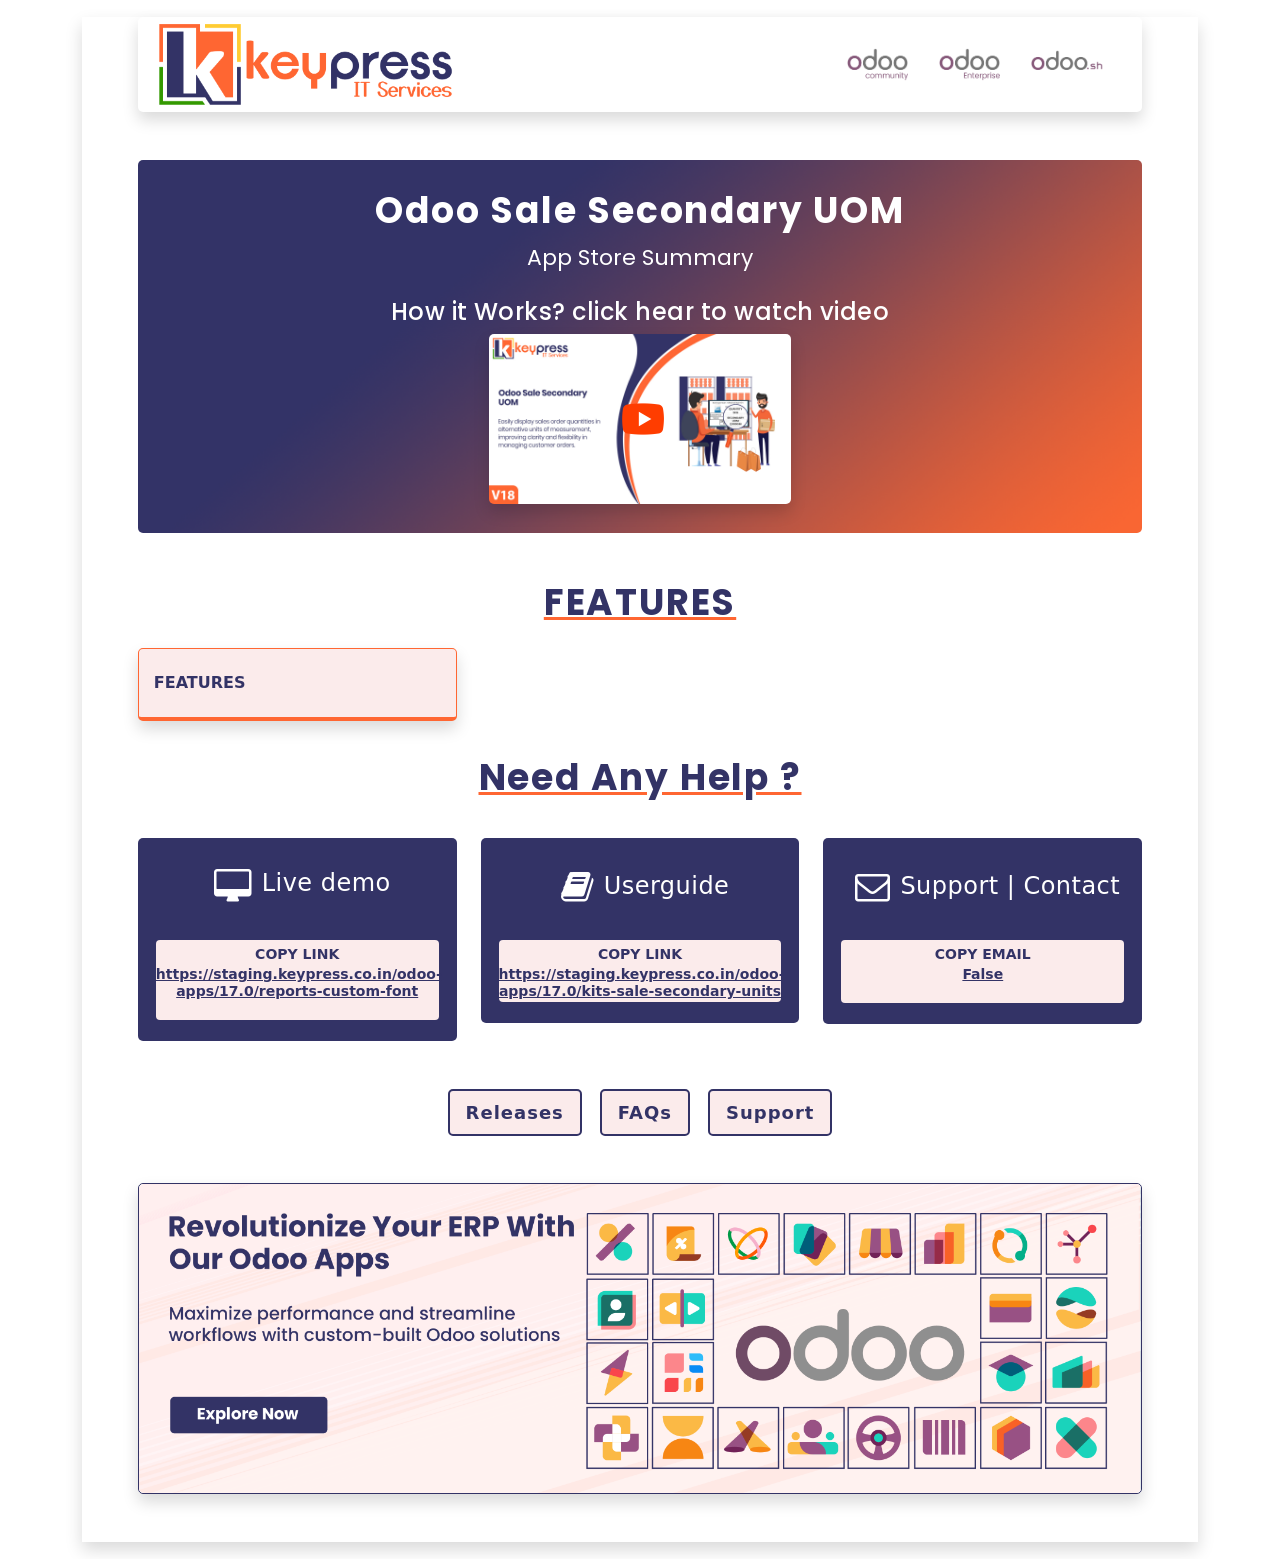
==== kits_sale_secondary_units/static/description/index.html @ 8250ceaa "Change in manifest and documentation file." ====
<!DOCTYPE html>
<html lang="en">


<head>
    <meta charset="utf-8">
    <meta name="viewport" content="width=device-width, initial-scale=1, shrink-to-fit=no">
    <link rel="stylesheet" href="https://cdn.jsdelivr.net/npm/bootstrap@4.6.0/dist/css/bootstrap.min.css" integrity="sha384-B0vP5xmATw1+K9KRQjQERJvTumQW0nPEzvF6L/Z6nronJ3oUOFUFpCjEUQouq2+l" crossorigin="anonymous">
    <script src="https://code.jquery.com/jquery-3.5.1.min.js" integrity="sha256-9/aliU8dGd2tb6OSsuzixeV4y/faTqgFtohetphbbj0=" crossorigin="anonymous"></script>
    <script src="https://cdn.jsdelivr.net/npm/bootstrap@4.6.0/dist/js/bootstrap.bundle.min.js" integrity="sha384-Piv4xVNRyMGpqkS2by6br4gNJ7DXjqk09RmUpJ8jgGtD7zP9yug3goQfGII0yAns" crossorigin="anonymous"></script>
    <link rel="stylesheet" href="https://use.fontawesome.com/releases/v5.0.7/css/all.css">
    <link rel="stylesheet" href="https://cdnjs.cloudflare.com/ajax/libs/font-awesome/4.7.0/css/font-awesome.min.css">
    <title>Odoo Sale Secondary UOM</title>
    <link rel="preconnect" href="https://fonts.googleapis.com">
    <link rel="preconnect" href="https://fonts.gstatic.com" crossorigin>
    <link href="https://fonts.googleapis.com/css2?family=Edu+AU+VIC+WA+NT+Hand:wght@400..700&family=Poppins:ital,wght@0,100;0,200;0,300;0,400;0,500;0,600;0,700;0,800;0,900;1,100;1,200;1,300;1,400;1,500;1,600;1,700;1,800;1,900&family=Roboto:ital,wght@0,100;0,300;0,400;0,500;0,700;0,900;1,100;1,300;1,400;1,500;1,700;1,900&display=swap" rel="stylesheet">
    <link href="https://cdn.jsdelivr.net/npm/bootstrap@5.1.3/dist/css/bootstrap.min.css" rel="stylesheet">
</head>
<body>
    <div class="container">
        <div>
            <section class="kits-index" style="box-shadow: 0 .5rem 1rem rgba(0,0,0,.15)!important;">
                <div id="index-header" class="shadow" style="margin: 1.5% 5%;background-color: #ffffff;text-align: center;position: relative;top: 0px;overflow: hidden; border-radius: 5px;">
                    <div class="d-flex flex-row justify-content-between flex-wrap">
                        <div class="d-flex justify-content-start col-12 col-md-6 col-lg-4">
                            <img style="width:100%;" src="[data-uri]"
                                alt="Keypress IT Services">
                        </div>
                        
                        <div id="support-in-odoo" class="align-self-center col-12 col-md-6 col-lg-4">
                            
                            <img src="[data-uri]"  style="width: 20%;margin: 0 13px;" class="suppoted-img"/>
                               
                            <img src="[data-uri]" style="width: 20%;margin: 0 13px;" class="suppoted-img"/>
                               
                            <img src="[data-uri]" class="suppoted-img" style="width: 23.5%;margin: 0 13px;"/>
                            
                        </div>
                        
                    </div>
                </div>
                <div id="kits-discription-youtube" class="mt-5" style="margin: 1.5% 5%;">
                    <div class="position-relative w-100" style="height: auto;padding: 5px;border-radius: 5px;display:inline-grid">
                            <img src="[data-uri]" class="w-100 h-100 img img-fluid position-absolute left_0" style="border-radius: 5px;"/>                        
                        <div class="position-relative row justify-content-center text-center">
                            <div class="app-info m-4 d-flex flex-column align-items-center">
                                <div style="color: white;" class="name">
                                    <h1 style="color:white;font-size: 36px; font-family: Poppins; font-weight: 700; letter-spacing: 0.05em;">Odoo Sale Secondary UOM</h1>
                                </div>
                                <div style="color: white;" class="summery">
                                    <p style="font-size: 22px;font-family: Poppins;color:white;">App Store Summary</p>
                                </div>
                                
                                <h3 class="mt-2" style="color: white;font-size: 24px; font-family: Poppins; font-weight: 500; letter-spacing: 0.02em;">How it Works? click hear to watch video</h3>
                                <div class="col-md-8 col-lg-6 col-xl-4 position-relative">
                                    <a class="kits-video-link d-inline-block p-0 position-absolute d-flex align-items-center justify-content-center" style="width:100%; height:100%" target="_blank" href="https://staging.keypress.co.in/odoo-apps/17.0/reports-custom-font">
                                        <img src="[data-uri]" class="img img-fluid position-absolute" style="width:50px;margin-right: 7%;"/>
                                    </a>
                                    <img src="[data-uri]" style="border-radius:5px;width:100%;height:100%" class="img img-fluid shadow">
                                </div>
                                
                            </div>
                        </div>
                    </div>
                </div>
                
                <div id="kits-features" class="mt-5" style="margin: 1.5% 5%;">
                    <div class="text-center" style="text-decoration: underline;color: #ff6632;">
                        <h1 style="color:#333366;font-size: 36px; font-family: Poppins; font-weight: 700; letter-spacing: 0.05em;">FEATURES</h1>
                    </div>
                    <div id="features-containt" class="row mt-4">
                        <div class="col-md-4 mb-2" style="padding-bottom: 10px;">
                            <div class="d-flex justify-content-start align-items-center shadow" style= "padding:15px 5px; border:1px solid #ff6632; border-bottom:4px solid #ff6632; background-color:#fbebeb; border-radius:5px;height:73px;">
                                <span style="color:#333366; font-weight:600; vertical-align:middle; padding-left:10px;">FEATURES</span>
                            </div>
                        </div>
                    </div>
                </div>
                
                <div id="kits-help-section" style="margin: 1.5% 5%;">
                    <div class="help-title text-center" style="text-decoration: underline;color: #ff6632;">
                        <h1 style="color:#333366;font-size: 36px; font-family: Poppins; font-weight: 700; letter-spacing: 0.05em;">Need Any Help ?</h1>
                    </div>

                    <div class="row justify-content-center mt-4" >
                        
                        <div class="col-md-6 col-lg-5 col-xl-4" style="padding-top: 15px;">
                            <div class="kits-box" style="background-color:#333366; border-radius:5px; padding:21px 18px">
                                <div class="d-flex align-items-center justify-content-center">
                                    <div class="kits-icon" style="padding: 10px;">
                                        <i class="fa fa-desktop" style="color: white;font-size: 35px;font-weight: 500;" aria-hidden="true"></i>
                                    </div>
                                    <div class="kits-icon-content">
                                        <h3 style="color: #FFFFFF;font-size: 24px;font-weight: 500; letter-spacing: 0.02em;">Live demo</h3>
                                    </div>
                                </div>

                                <div class="link-box mt-4" style="background-color:#fbebeb; border-radius:4px; padding:2px 0px 20px 0px; text-align:center;">
                                    <span style="font-size:14px; line-height:17px; font-weight:700; color:#333366; margin-bottom:0 !important">COPY LINK</span>
                                    <a href="https://staging.keypress.co.in/odoo-apps/17.0/reports-custom-font" style="color:#333366;" target="_blank">
                                        <p style="font-size:14px; line-height:17px; font-weight:600; color:#333366; margin-bottom:0 !important; text-align:center;">
                                            https://staging.keypress.co.in/odoo-apps/17.0/reports-custom-font
                                        </p>
                                    </a>
                                </div>
                            </div>
                        </div>
                        
                        
                        <div class="col-md-6 col-lg-5 col-xl-4" style="padding-top: 15px;">
                            <div class="kits-box" style="background-color:#333366; border-radius:5px; padding:21px 18px">
                                <div class="d-flex align-items-center justify-content-center">
                                    <div class="kits-icon" style="padding: 10px;">
                                        <i class="fa fa-book" style="color: white;font-size: 35px;font-weight: 500;margin-bottom: 2px;" aria-hidden="true"></i>
                                    </div>
                                    <div class="kits-icon-content" style="padding-top: 6px;">
                                        <h3 style="color: #FFFFFF;font-size: 24px;font-weight: 500; letter-spacing: 0.02em;">Userguide</h3>
                                    </div>
                                </div>

                                <div class="link-box mt-4" style="background-color:#fbebeb; border-radius:4px; padding:2px 0px;text-align:center;">
                                    <span style=" font-size:14px; line-height:17px; font-weight:700; color:#333366; margin-bottom:0 !important">COPY LINK</span>
                                    <a href="https://staging.keypress.co.in/odoo-apps/17.0/kits-sale-secondary-units" style="color:#333366;" target="_blank">
                                        <p style=" font-size:14px; line-height:17px; font-weight:600; color:#333366; margin-bottom:0 !important; text-align:center;">
                                            https://staging.keypress.co.in/odoo-apps/17.0/kits-sale-secondary-units
                                        </p>
                                    </a>
                                </div>
                            </div>
                        </div>
                        
                        <div class="col-md-6 col-lg-5 col-xl-4" style="padding-top: 15px;">
                            <div class="kits-box" style="background-color:#333366; border-radius:5px; padding:21px 18px">
                                <div class="d-flex align-items-center justify-content-center">
                                    <div class="kits-icon" style="padding: 10px;">
                                        <i class="fa fa-envelope-o" style="color: white;font-size: 35px;font-weight: 500;" aria-hidden="true"></i>
                                    </div>
                                    <div class="kits-icon-content" style="padding-top: 6px;">
                                        <h3 style="color: #FFFFFF;font-size: 24px;font-weight: 500; letter-spacing: 0.02em;">Support | Contact</h3>
                                    </div>
                                </div>

                                <div class="link-box mt-4" style="background-color:#fbebeb; border-radius:4px; padding:2px 0px 20px 0px;text-align:center;">
                                    <span style=" font-size:14px; line-height:17px; font-weight:700; color:#333366; margin-bottom:0 !important">COPY EMAIL</span>
                                    <a href="mailto:False" style="color:#333366;">
                                        <p style=" font-size:14px; line-height:17px; font-weight:600; color:#333366; margin-bottom:0 !important;">
                                            False
                                        </p>
                                    </a>
                                </div>
                            </div>
                        </div>
                    </div>
                </div>
                
                <div id="kits_tab_contentes" class="mt-5" style="margin: 1.5% 5%;">
                    <!-- Nav tabs -->
                    <ul id="kits_tab" class="nav nav-tabs justify-content-center gap-2" role="tablist" style="border-bottom:0px; background-color: white;">
                        
                        
                        <li class="nav-item" role="presentation" style="background-color:#fbebeb; border-radius:5px; font-weight:600; margin:0 5px">
                            <a class="nav-link" id="releases-tab" data-bs-toggle="tab" href="#releases" role="tab" aria-controls="releases" aria-selected="false" style="color: #333366;border-radius:5px; letter-spacing:1px; border: 2px solid #333366; font-size: 18px;">Releases</a>
                        </li>
                        
                        
                        <li class="nav-item" role="presentation" style="background-color:#fbebeb; border-radius:5px; font-weight:600; margin:0 5px">
                            <a class="nav-link" id="faqs-tab" data-bs-toggle="tab" href="#faqs"    role="tab" aria-controls="faqs" aria-selected="false" style="color: #333366;border-radius:5px; letter-spacing:1px; border: 2px solid #333366; font-size: 18px;">FAQs</a>
                        </li>
                        
                        <li class="nav-item" role="presentation" style="background-color:#fbebeb; border-radius:5px; font-weight:600; margin:0 5px">
                            <a class="nav-link" id="support-tab" data-bs-toggle="tab" href="#support" role="tab" aria-controls="support" aria-selected="false" style="color: #333366;border-radius:5px; letter-spacing:1px; border: 2px solid #333366; font-size: 18px;">Support</a>
                        </li>
                    </ul>
                  
                    <!-- Tab content -->
                    <div id="kits_tab_content" class="tab-content mt-5">
                        
                        
                        <div class="tab-pane fade" id="releases" role="tabpanel" aria-labelledby="releases-tab">
                            <div id="kits-releases" class="d-flex flex-column gap-3">
                                <div class="shadow" style="border-radius:5px; border: 1px solid #333366;background-color: #fbebeb;">
                                    <div class="d-flex" style="padding: 15px 8px 8px 8px; margin:0">
                                        <i class="fa fa-hand-o-right" style="font-size: 18px;padding: 0% 10px 0% 2%;color: #333366;"></i>
                                        <h3 style="margin-right: 15px;font-size: 18px;font-weight: 500; letter-spacing: 0.02em;color: #333366;margin-bottom: 0.5rem;">Version : 17.0.0.2</h3>
                                        <h3 style="margin-right: 15px;font-size: 18px;font-weight: 500; letter-spacing: 0.02em;color: #333366;margin-bottom: 0.5rem;">|</h3>
                                        <h3 style="font-size: 18px;font-weight: 500; letter-spacing: 0.02em;color: #333366;margin-bottom: 0.5rem;">Released On : 9<sup>th</sup> January 2025</h3>
                                    </div>
                                    <div style="padding: 0px 8px 8px 8px;">
                                         
                                        <ul class="list-unstyled" style="font-size: 16px;margin: 0;text-align: left;">
                                        
                                        <li style="margin-bottom: 5px;font-size: 16px;color: #28282c;"><i class='fa fa-chevron-right' style="font-size: 16px; font-weight: 500;color:#333366;margin-right: .5rem !important;padding: 0% 10px 0% 2%;"></i>update image</li>
                                        
                                        </ul>
                                        
                                    </div>
                                </div>
                                <div class="shadow" style="border-radius:5px; border: 1px solid #333366;background-color: #fbebeb;">
                                    <div class="d-flex" style="padding: 15px 8px 8px 8px; margin:0">
                                        <i class="fa fa-hand-o-right" style="font-size: 18px;padding: 0% 10px 0% 2%;color: #333366;"></i>
                                        <h3 style="margin-right: 15px;font-size: 18px;font-weight: 500; letter-spacing: 0.02em;color: #333366;margin-bottom: 0.5rem;">Version : 17.0.0.1</h3>
                                        <h3 style="margin-right: 15px;font-size: 18px;font-weight: 500; letter-spacing: 0.02em;color: #333366;margin-bottom: 0.5rem;">|</h3>
                                        <h3 style="font-size: 18px;font-weight: 500; letter-spacing: 0.02em;color: #333366;margin-bottom: 0.5rem;">Released On : 9<sup>th</sup> January 2025</h3>
                                    </div>
                                    <div style="padding: 0px 8px 8px 8px;">
                                         
                                        <ul class="list-unstyled" style="font-size: 16px;margin: 0;text-align: left;">
                                        
                                        <li style="margin-bottom: 5px;font-size: 16px;color: #28282c;"><i class='fa fa-chevron-right' style="font-size: 16px; font-weight: 500;color:#333366;margin-right: .5rem !important;padding: 0% 10px 0% 2%;"></i>Release</li>
                                        
                                        </ul>
                                        
                                    </div>
                                </div>
                                <div class="shadow" style="border-radius:5px; border: 1px solid #333366;background-color: #fbebeb;">
                                    <div class="d-flex" style="padding: 15px 8px 8px 8px; margin:0">
                                        <i class="fa fa-hand-o-right" style="font-size: 18px;padding: 0% 10px 0% 2%;color: #333366;"></i>
                                        <h3 style="margin-right: 15px;font-size: 18px;font-weight: 500; letter-spacing: 0.02em;color: #333366;margin-bottom: 0.5rem;">Version : 17.0.0.4</h3>
                                        <h3 style="margin-right: 15px;font-size: 18px;font-weight: 500; letter-spacing: 0.02em;color: #333366;margin-bottom: 0.5rem;">|</h3>
                                        <h3 style="font-size: 18px;font-weight: 500; letter-spacing: 0.02em;color: #333366;margin-bottom: 0.5rem;">Released On : 9<sup>th</sup> January 2025</h3>
                                    </div>
                                    <div style="padding: 0px 8px 8px 8px;">
                                         
                                        <ul class="list-unstyled" style="font-size: 16px;margin: 0;text-align: left;">
                                        
                                        <li style="margin-bottom: 5px;font-size: 16px;color: #28282c;"><i class='fa fa-chevron-right' style="font-size: 16px; font-weight: 500;color:#333366;margin-right: .5rem !important;padding: 0% 10px 0% 2%;"></i>Update column name</li>
                                        
                                        </ul>
                                        
                                    </div>
                                </div>
                                <div class="shadow" style="border-radius:5px; border: 1px solid #333366;background-color: #fbebeb;">
                                    <div class="d-flex" style="padding: 15px 8px 8px 8px; margin:0">
                                        <i class="fa fa-hand-o-right" style="font-size: 18px;padding: 0% 10px 0% 2%;color: #333366;"></i>
                                        <h3 style="margin-right: 15px;font-size: 18px;font-weight: 500; letter-spacing: 0.02em;color: #333366;margin-bottom: 0.5rem;">Version : 17.0.0.3</h3>
                                        <h3 style="margin-right: 15px;font-size: 18px;font-weight: 500; letter-spacing: 0.02em;color: #333366;margin-bottom: 0.5rem;">|</h3>
                                        <h3 style="font-size: 18px;font-weight: 500; letter-spacing: 0.02em;color: #333366;margin-bottom: 0.5rem;">Released On : 9<sup>th</sup> January 2025</h3>
                                    </div>
                                    <div style="padding: 0px 8px 8px 8px;">
                                         
                                        <ul class="list-unstyled" style="font-size: 16px;margin: 0;text-align: left;">
                                        
                                        <li style="margin-bottom: 5px;font-size: 16px;color: #28282c;"><i class='fa fa-chevron-right' style="font-size: 16px; font-weight: 500;color:#333366;margin-right: .5rem !important;padding: 0% 10px 0% 2%;"></i>update price</li>
                                        
                                        </ul>
                                        
                                    </div>
                                </div>
                                
                            </div>
                        </div>
                        
                        
                        <div class="tab-pane fade" id="faqs" role="tabpanel" aria-labelledby="faqs-tab">
                            <div id="kits-faqs" class="d-flex flex-column gap-3">
                                <div class="shadow" style="border-radius:5px; border: 1px solid #333366;background-color: #fbebeb;">
                                    <div class="mt0 alert d-flex" style="padding: 15px 8px 8px 8px; margin:0">
                                        <i class="fa fa-hand-o-right" style="font-weight: 500;font-size: 18px;color: #333366;padding: 0% 10px 0% 2%;"></i>
                                        <h3 class="mb-0" style="font-size: 18px;font-weight: 500; letter-spacing: 0.02em;color: #333366;">Question
                                        </h3>
                                    </div>
                                    <div class="" style="padding: 0px 8px 8px 8px; margin:0">
                                        <ul class= "list-unstyled d-flex" style="font-size: 16px;margin: 0;text-align: left;">
                                        <i class='fa fa-circle' style="font-size: 10px; font-weight: 500;color:#333366;margin-right: .5rem !important;padding: 6px 10px 0% 2%;"></i>
                                        <li style="margin-bottom: 5px;font-size: 16px;color: #28282c;">answer</li>
                                        </ul>
                                    </div>
                                </div>
                            </div>
                        </div>
                        
                        <div class="tab-pane fade" id="support" role="tabpanel" aria-labelledby="support-tab">
                            <div id="kits-support" class="d-flex flex-column">
                                <div class="shadow" style="border-radius:5px; border: 1px solid #333366;background-color: #fbebeb;">
                                    <div class="mt0 alert text-center" style="padding: 15px 8px 8px 8px; margin:0">
                                        <h3 class="mb-0" style="padding: 0% 2%;font-size: 18px; font-weight: 500; letter-spacing: 0.02em;color: #333366;">We will provide <b>90 days</b> free support if you face any issue due to the our apps, By using our module you are agree to our privacy policy and terms of service.
                                        </h3>
                                    </div>
                                    <div class="d-flex justify-content-center" style="padding: 15px 8px 8px 8px; margin:0">
                                        <div class="d-flex flex-row justify-content-between align-items-center gap-4" style="background-color: #333366;border-radius: 5px;padding: 5px;">
                                            <div style="background-color: white;border-radius: 5px;padding: 1px;">
                                                <img src="[data-uri]" style="width: 40px;"/>
                                            </div>                                         
                                            <a href="mailto:False" class="text-break" style="color: white; margin-bottom: 0; font-weight: 500; font-size: 16px;padding-right: 1.5rem; white-space: normal; display: block;">False</a>
                                        </div>
                                    </div>
                                    <div class="d-flex justify-content-center" style="padding: 15px 8px 8px 8px; margin:0">
                                        <div style="padding: 5px;">
                                            <div style="text-align: center;padding-bottom: 5px;">
                                                <h4 style="font-weight: 600;font-size: 22px; color: #333366; ">Support Policy</h4>
                                            </div>
                                            <div class="d-flex flex-row justify-content-between align-items-center gap-4" style="background-color: #333366;border-radius: 5px;padding: 5px;">
                                                <div style="padding: 4px 4px;background-color: white;border-radius: 5px;flex-shrink:0">
                                                    <img style="width:40px" src="[data-uri]">
                                                </div>
                                                <a href="False" class="text-break" target="_blank" style="color: white; margin-bottom: 0; font-weight: 500; font-size: 16px;padding-right: 1.5rem; white-space: normal;display: block;">False</a>
                                            </div>
                                        </div>
                                    </div>
                                </div>
                            </div>    
                        </div>
                    </div>
                </div>
                
                <div id="kits-our-apps" class="mt-5" style="margin: 1.5% 5%;padding-bottom: 3rem;">
                    <div class="d-flex justify-content-center">
                        <div class="shadow" style="border: 1px solid #333366;border-radius: 5px;">
                            <a href="https://apps.odoo.com/apps/modules/browse?author=Keypress%20IT%20Services" style="color: white;text-decoration: none;"  target="_blank">
                                <img src="[data-uri]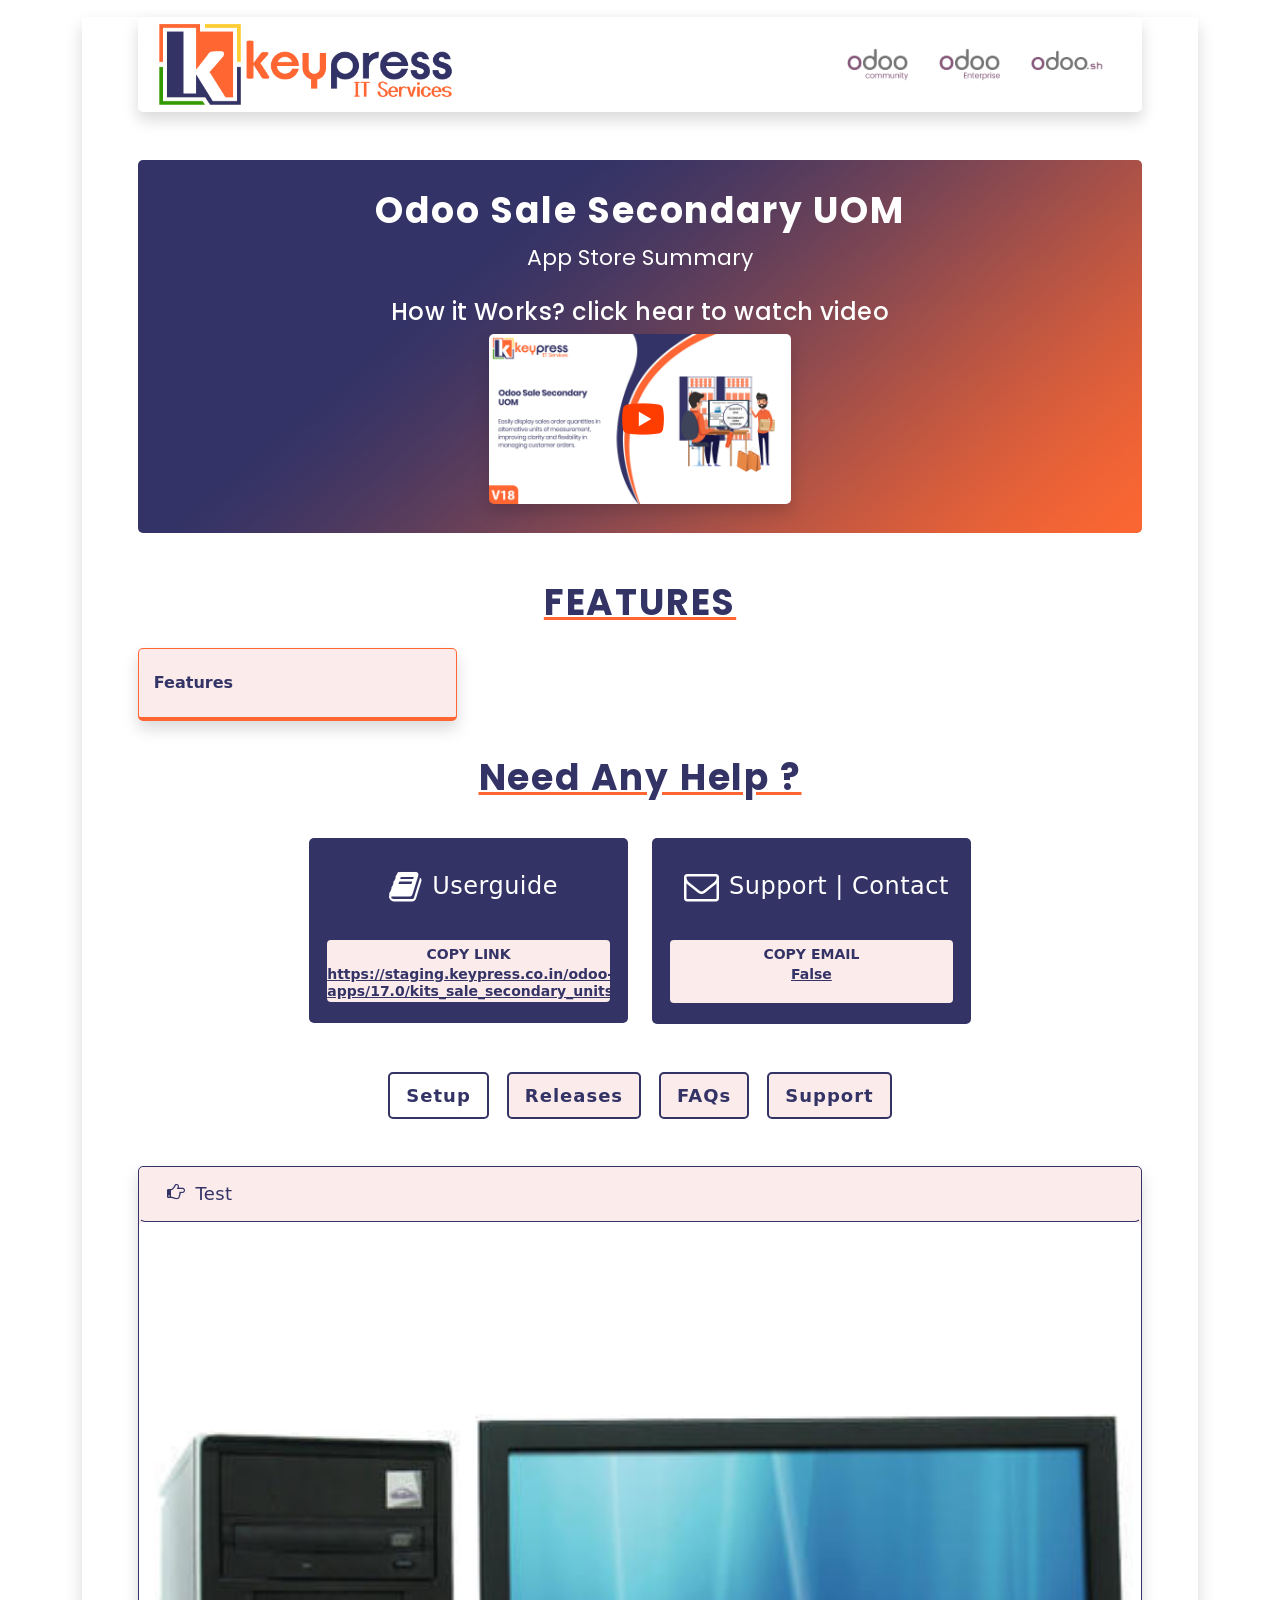
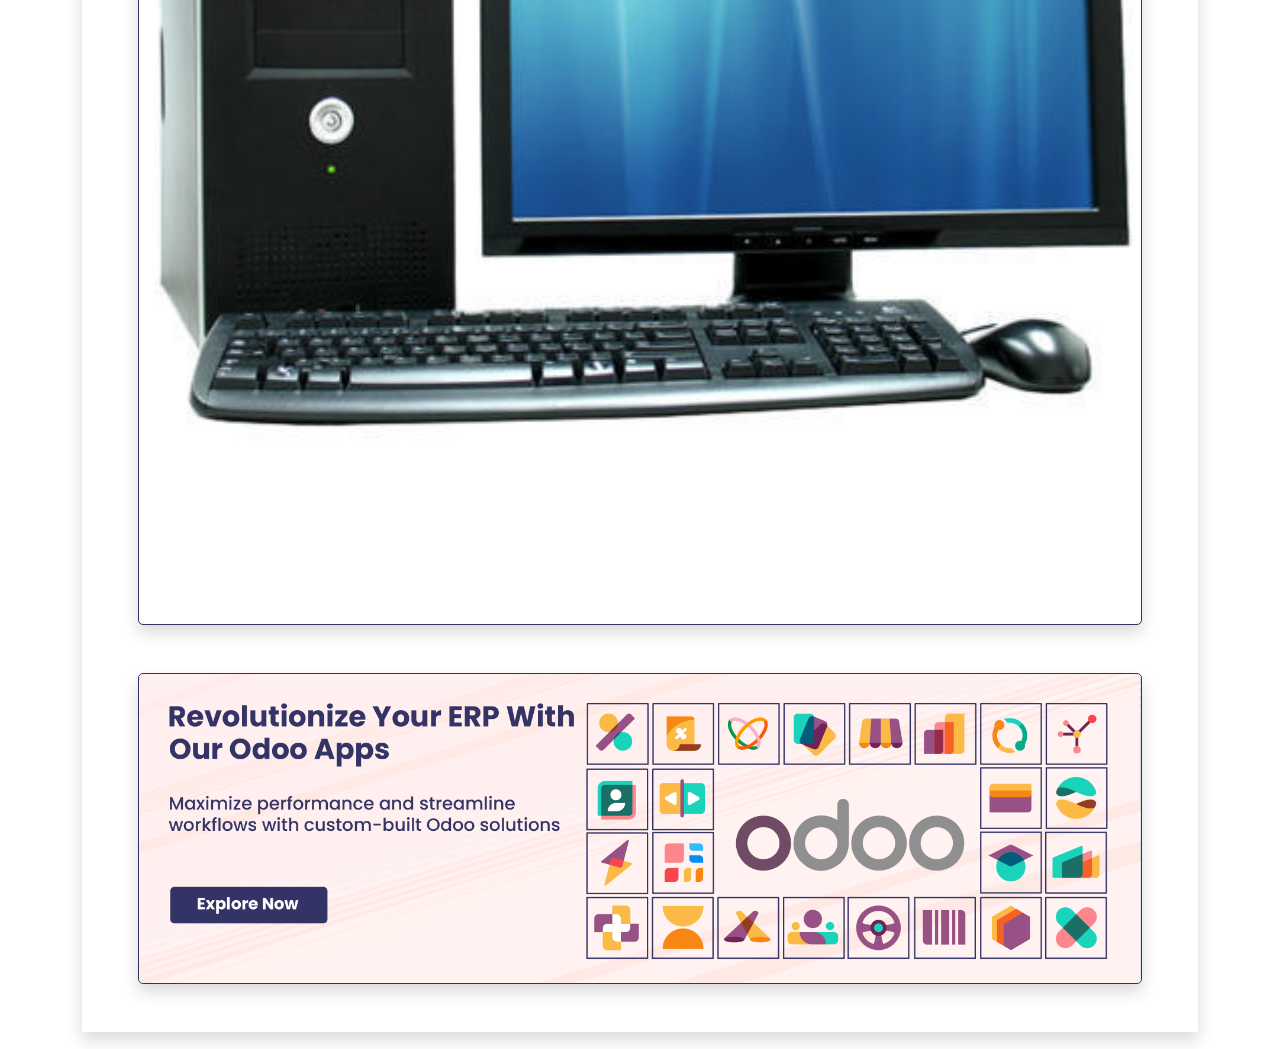
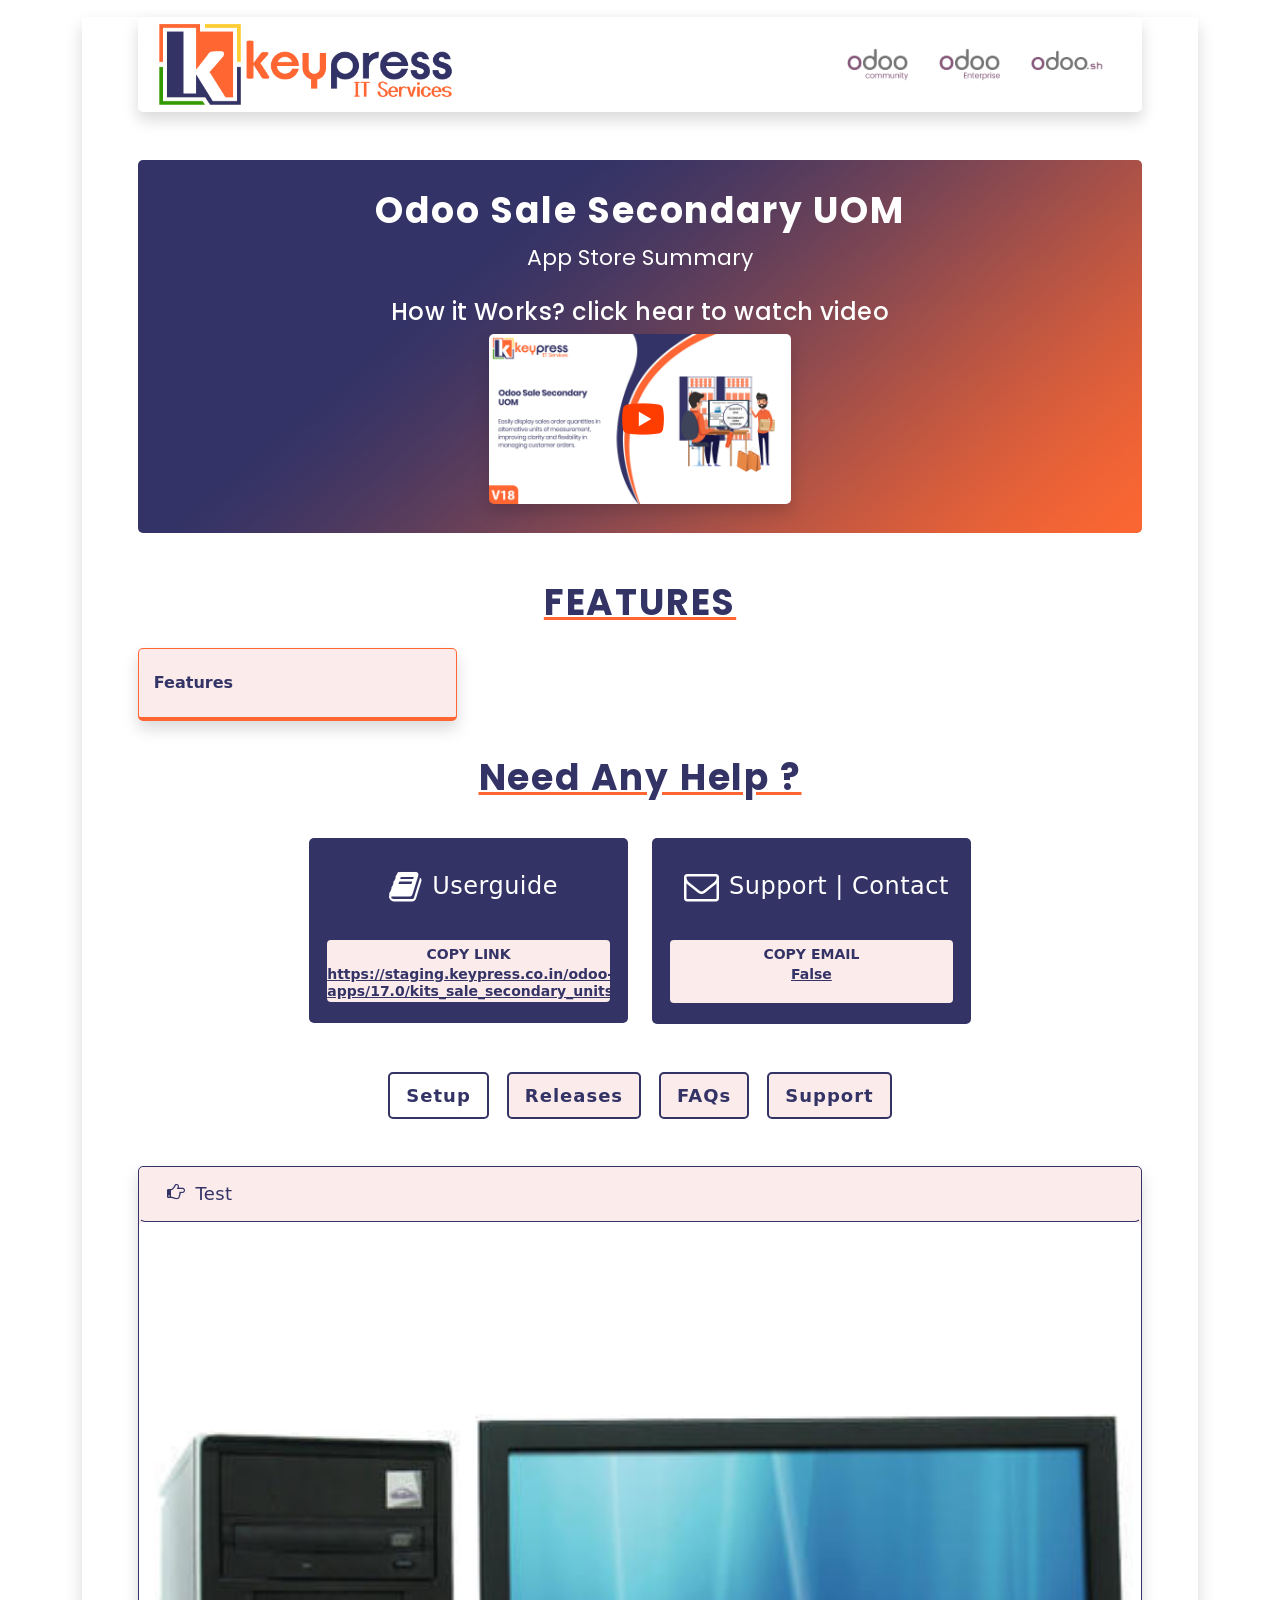
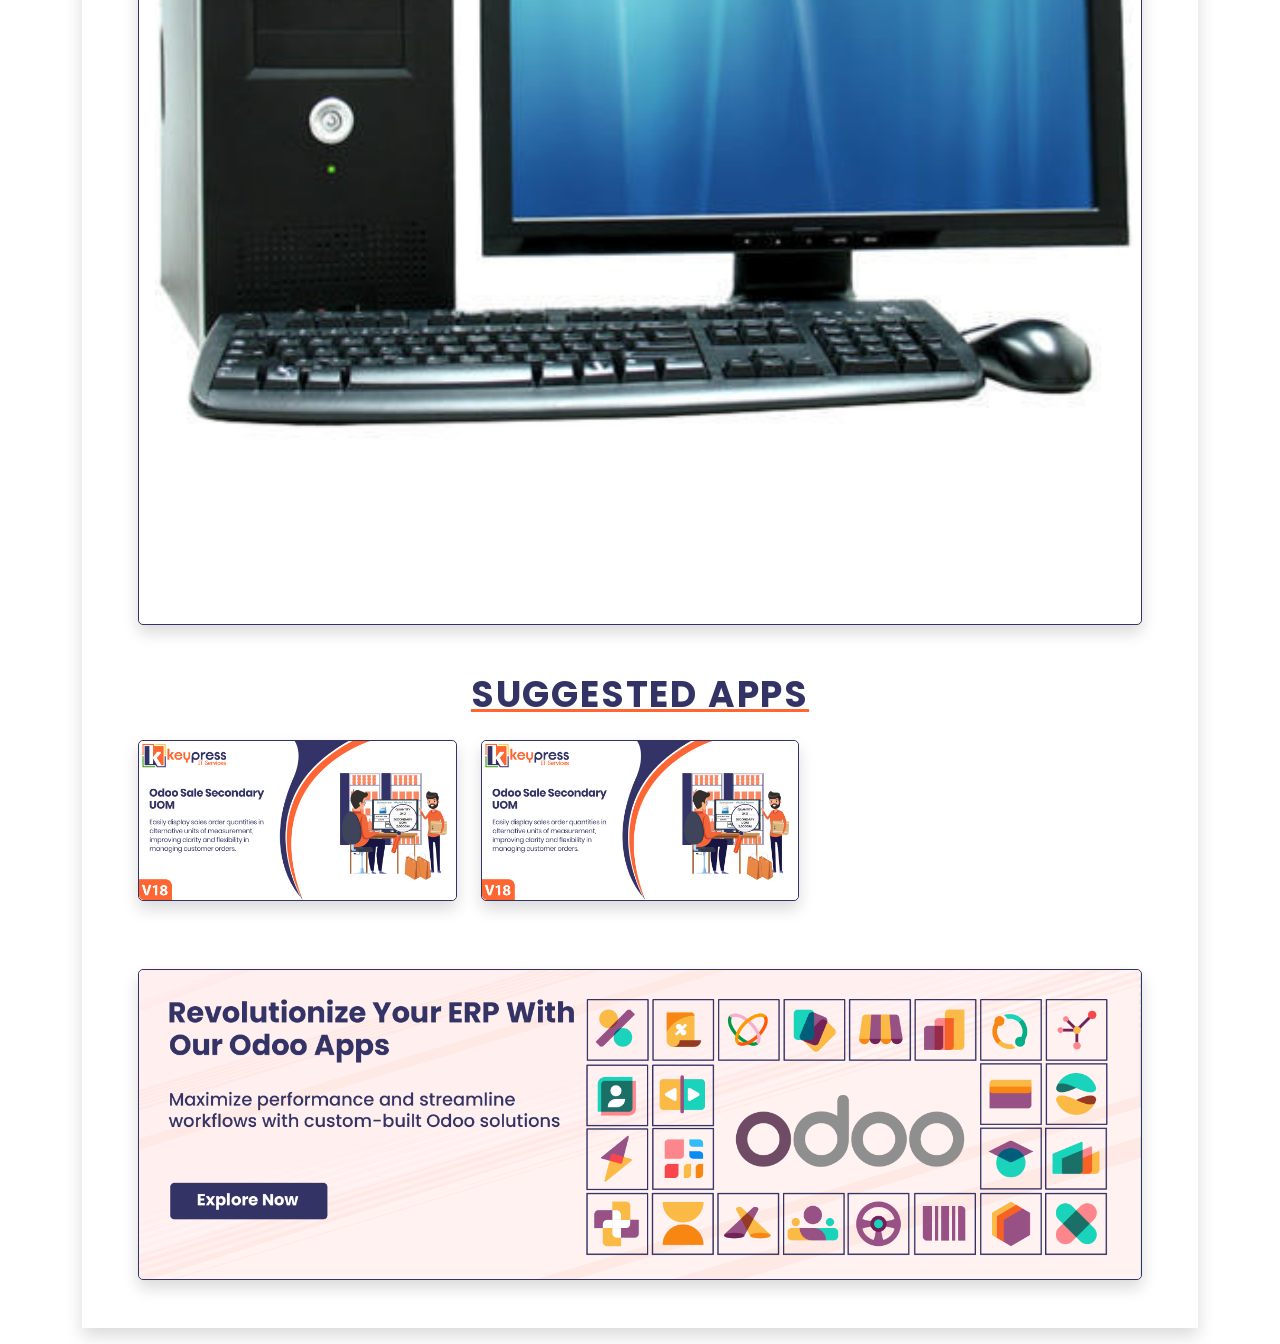
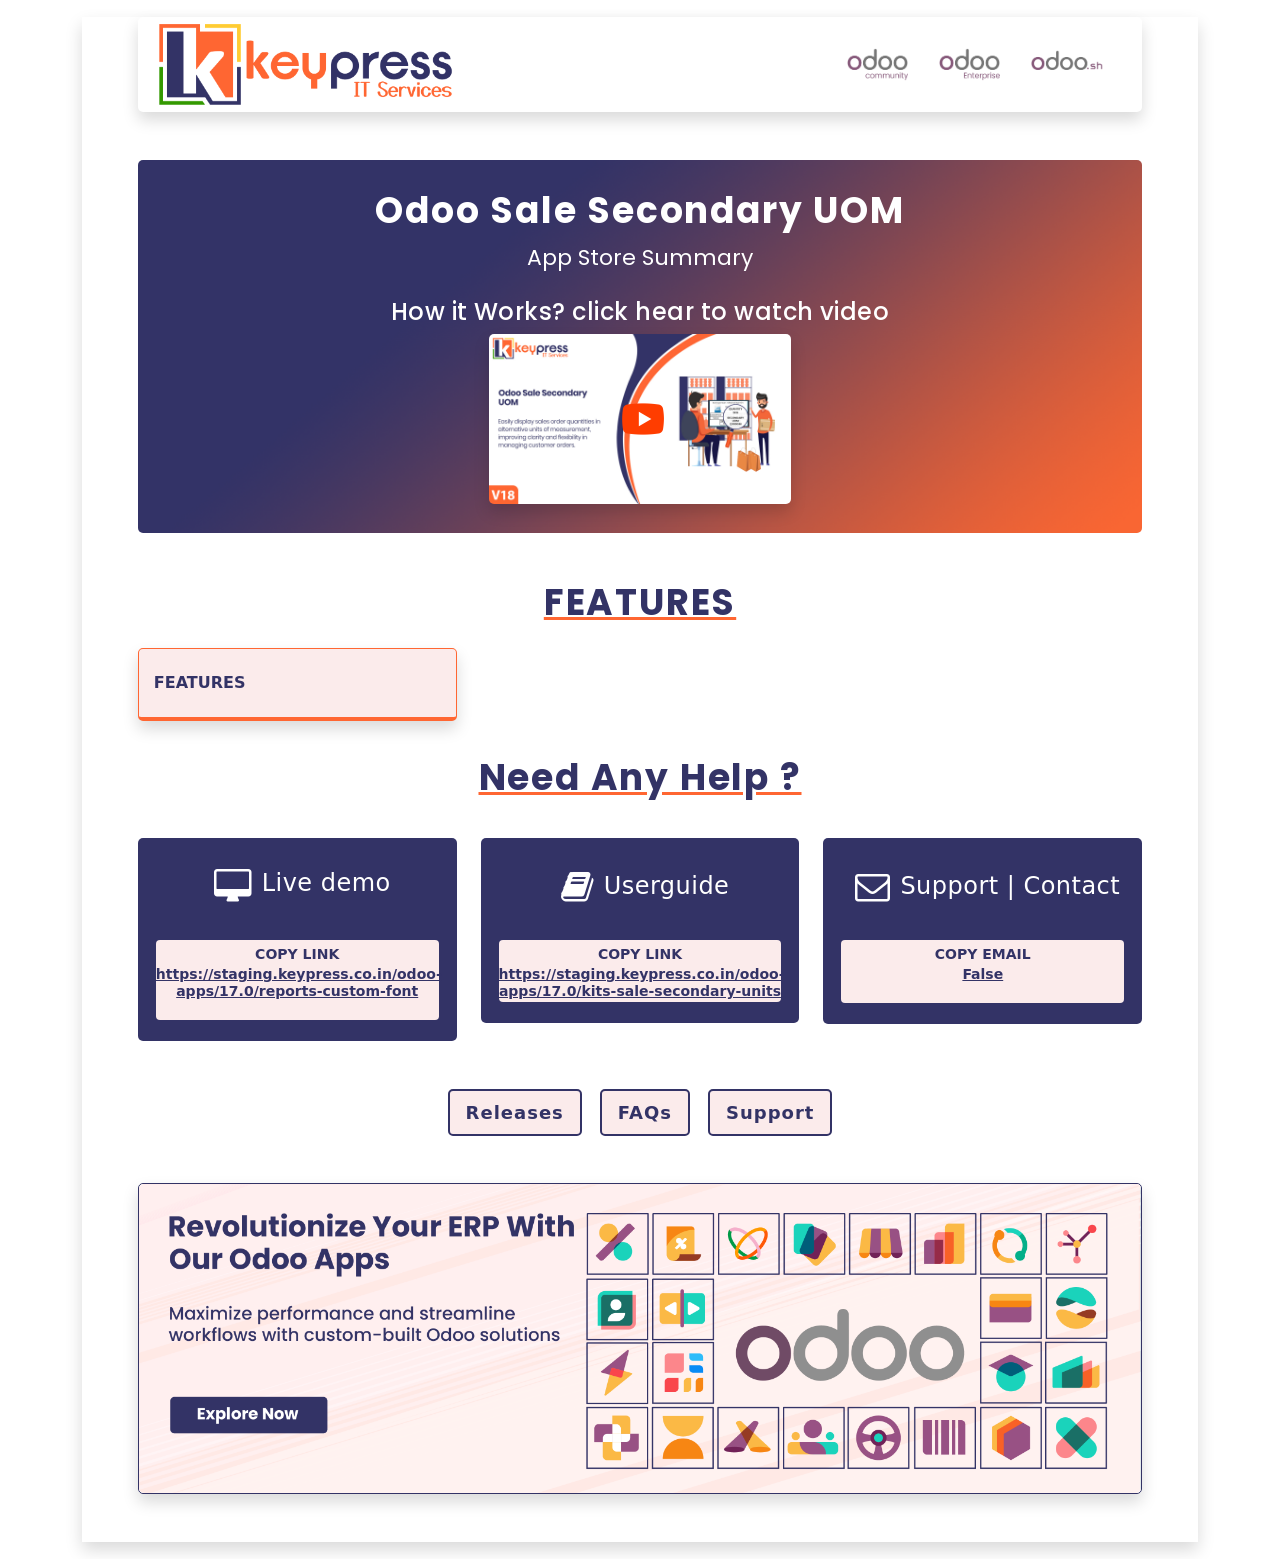
